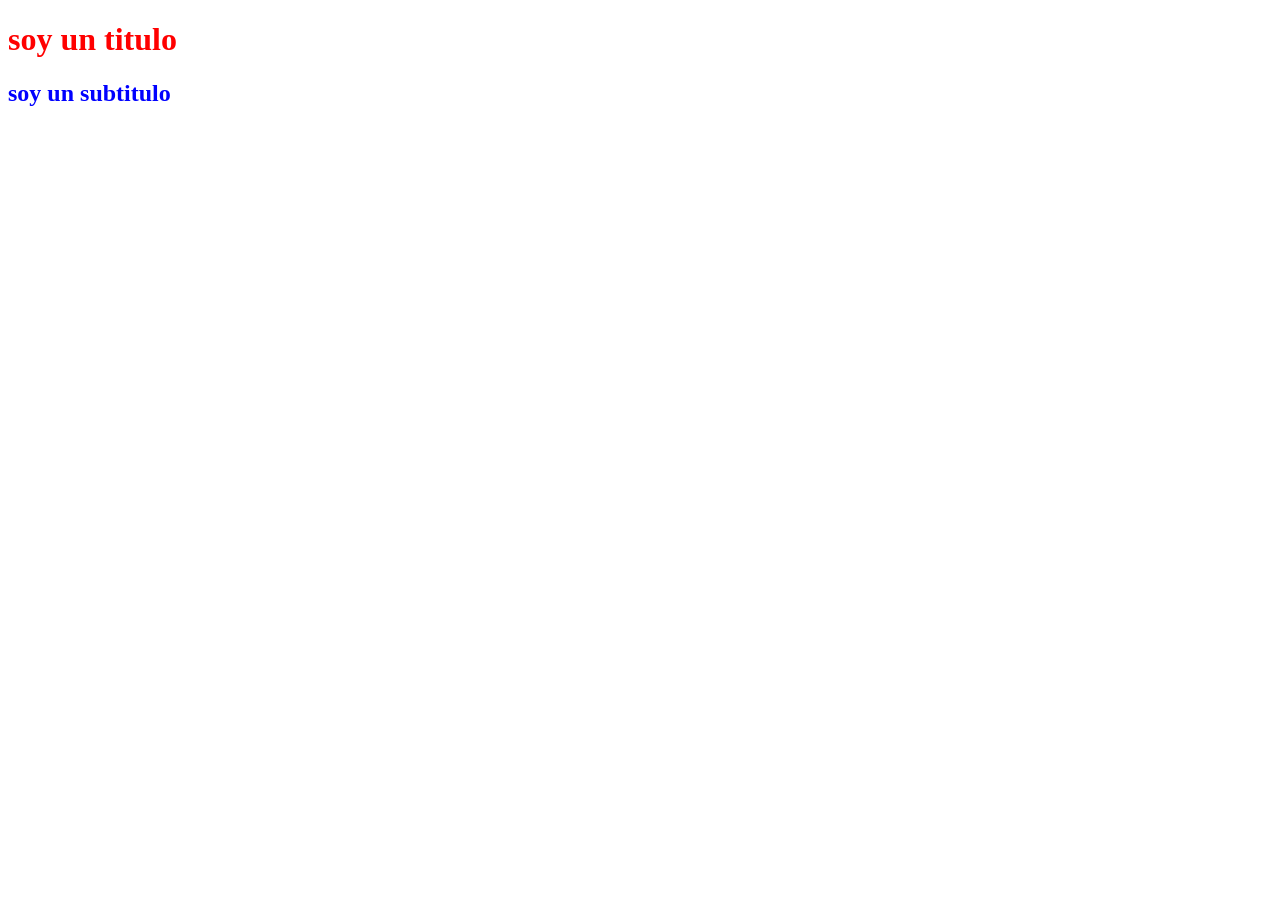
==== index.html @ 1b3f5d8e "css" ====
<!DOCTYPE html>
<html lang="en">
<head>
    <meta charset="UTF-8">
    <meta name="viewport" content="width=, initial-scale=1.0">
    <title>Document</title>
</head>
<body>
    <h1 style="color: red">soy un titulo</h1>
    <h2>soy un subtitulo</h2>
    <style>
        h2{ 
            color: blue;
        }
    </style>
</body>
</html>
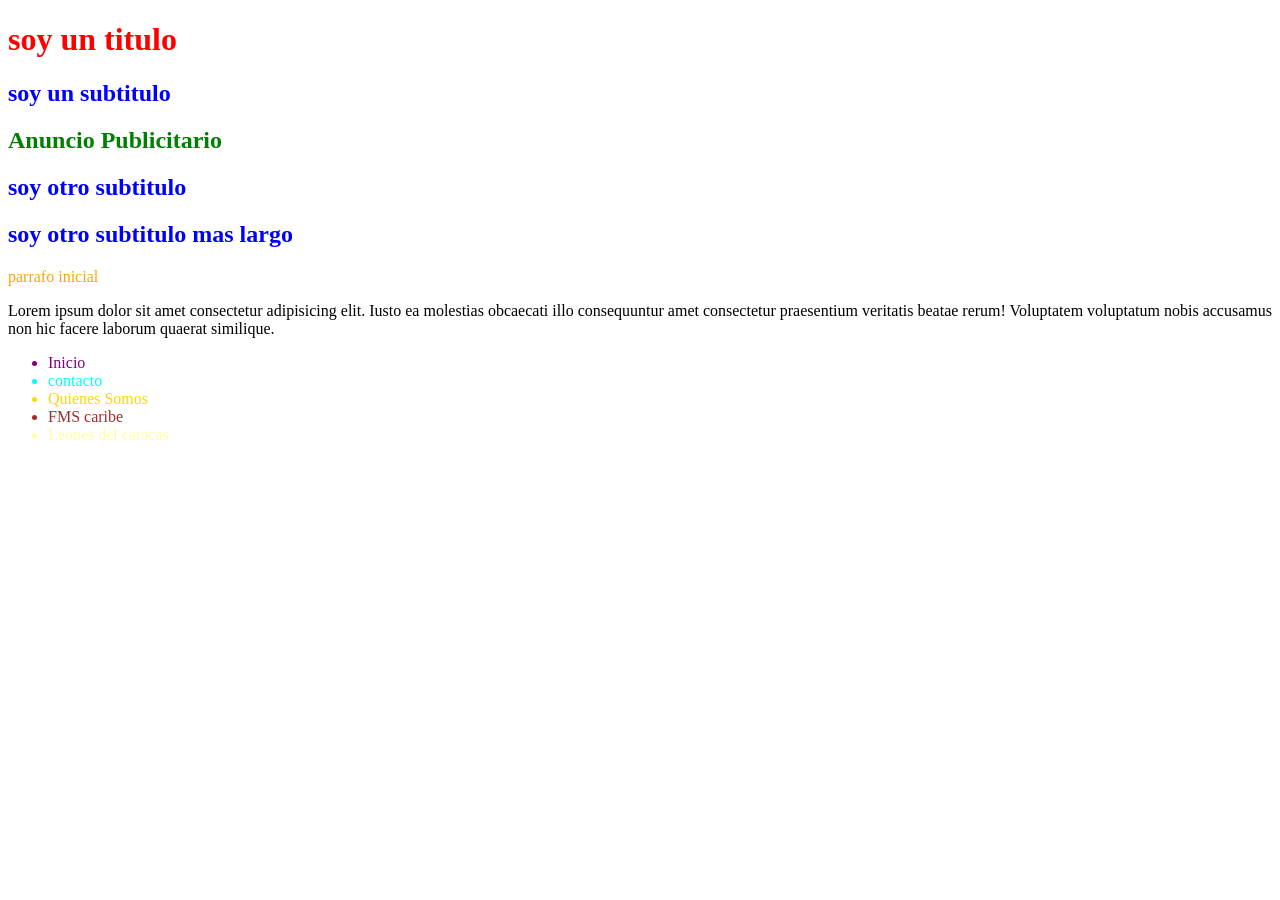
==== commit 96e9b742: "malas pract" ====
--- a/index.html
+++ b/index.html
@@ -8,10 +8,53 @@
 <body>
     <h1 style="color: red">soy un titulo</h1>
     <h2>soy un subtitulo</h2>
+    <h2 class="Titulo_anuncio"> Anuncio Publicitario </h2>
+    <h2>soy otro subtitulo</h2>
+    <h2>soy otro subtitulo mas largo</h2>
+    <p id="parr-inicio">parrafo inicial</p>
+    <p>Lorem ipsum dolor sit amet consectetur adipisicing elit. Iusto ea molestias obcaecati illo consequuntur amet consectetur praesentium veritatis beatae rerum! Voluptatem voluptatum nobis accusamus non hic facere laborum quaerat similique.</p>
     <style>
         h2{ 
             color: blue;
         }
+
+        .Titulo_anuncio{
+            color: green;
+        }
+
+        #parr-inicio {
+            color: orange;
+        }
+    </style>
+
+    <ul> 
+        <li class="Inicio">Inicio</li>
+        <li class="contacto">contacto</li>
+        <li class="quienes-somos">Quienes Somos</li>
+        <li class="free">FMS caribe</li>
+        <li id="leones">Leones del caracas</li>
+    </ul>
+    <style>
+    .Inicio {
+        color: purple;
+    }
+
+    #leones {
+        color: rgba(255, 255, 0, 0.363);
+    }
+
+    .contacto{  
+        color: aqua;
+    }
+
+    .quienes-somos {
+        color: gold;
+    }
+
+    .free { 
+        color:brown;
+    }
+
     </style>
 </body>
 </html>
